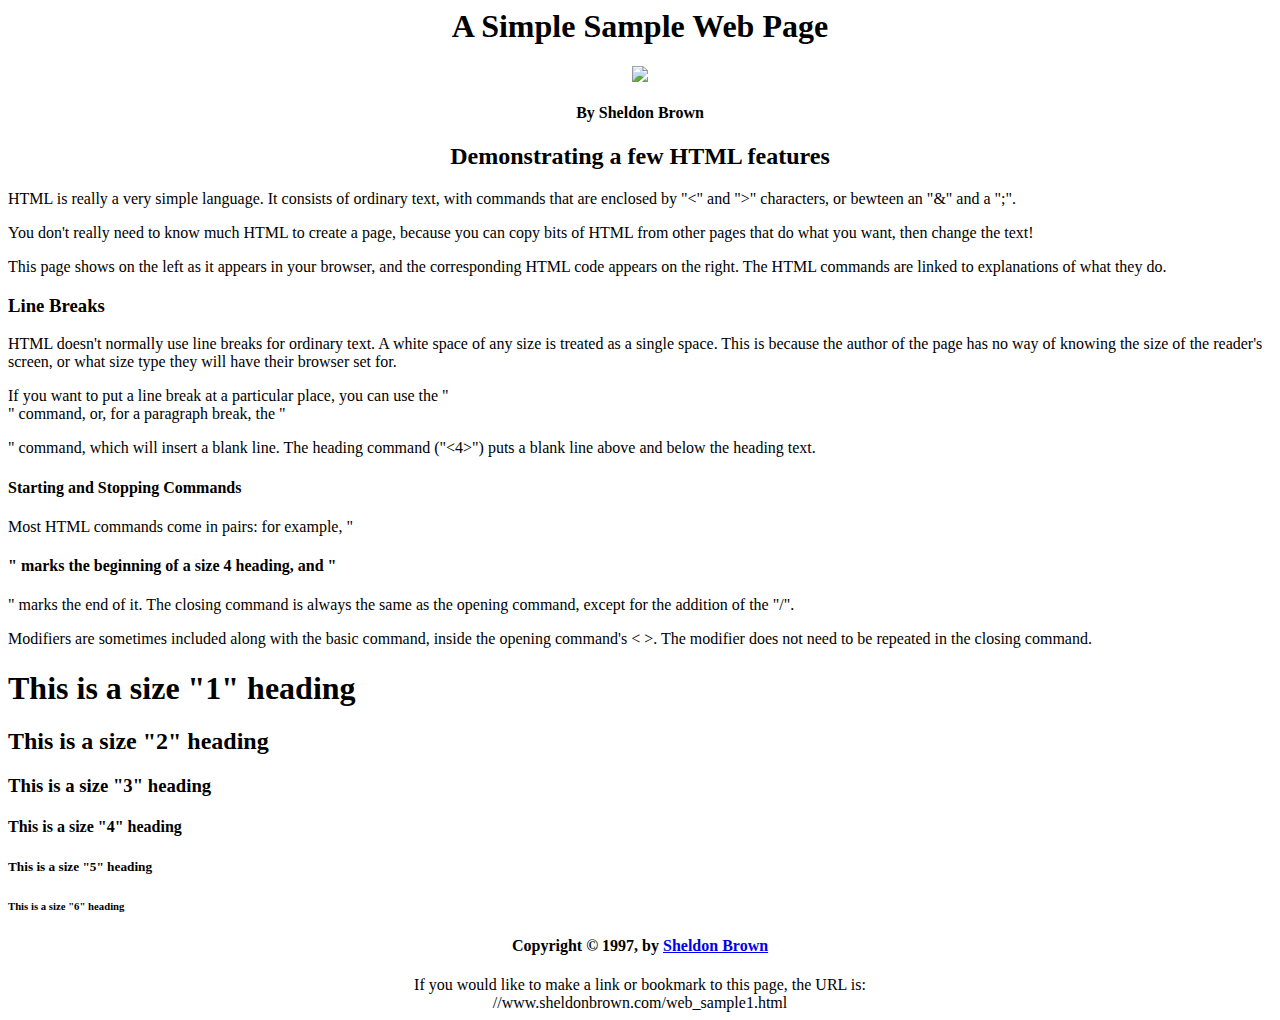
==== contact.html @ 68811862 "Create contact.html" ====
<HEAD>
<TITLE>Basic HTML Sample Page</TITLE>
</HEAD>
<BODY BGCOLOR="WHITE">
<CENTER>
<H1>A Simple Sample Web Page</H1>

 

  <IMG SRC="//www.sheldonbrown.com/images/scb_eagle_contact.jpeg">

 

 

  <H4>By Sheldon Brown</H4>

<H2>Demonstrating a few HTML features</H2>

</CENTER>

HTML is really a very simple language. It consists of ordinary text, with commands that are enclosed by "<" and ">" characters, or bewteen an "&" and a ";". <P>
 

You don't really need to know much HTML to create a page, because you can copy bits of HTML from other pages that do what you want, then change the text!<P>
 

This page shows on the left as it appears in your browser, and the corresponding HTML code appears on the right. The HTML commands are linked to explanations of what they do.
 

 

<H3>Line Breaks</H3>

HTML doesn't normally use line breaks for ordinary text. A white space of any size is treated as a single space. This is because the author of the page has no way of knowing the size of the reader's screen, or what size type they will have their browser set for.<P>

 

If you want to put a line break at a particular place, you can use the "<BR>" command, or, for a paragraph break, the "<P>" command, which will insert a blank line. The heading command ("<4></4>") puts a blank line above and below the heading text.

 

<H4>Starting and Stopping Commands</H4>

Most HTML commands come in pairs: for example, "<H4>" marks the beginning of a size 4 heading, and "</H4>" marks the end of it. The closing command is always the same as the opening command, except for the addition of the "/".<P>

 

Modifiers are sometimes included along with the basic command, inside the opening command's < >. The modifier does not need to be repeated in the closing command.

 

 

<H1>This is a size "1" heading</H1>

<H2>This is a size "2" heading</H2>

<H3>This is a size "3" heading</H3>

<H4>This is a size "4" heading</H4>

<H5>This is a size "5" heading</H5>

<H6>This is a size "6" heading</H6>

<center>

<H4>Copyright © 1997, by
<A HREF="//www.sheldonbrown.com/index.html">Sheldon Brown</A>
</H4>

If you would like to make a link or bookmark to this page, the URL is:<BR> //www.sheldonbrown.com/web_sample1.html</body>
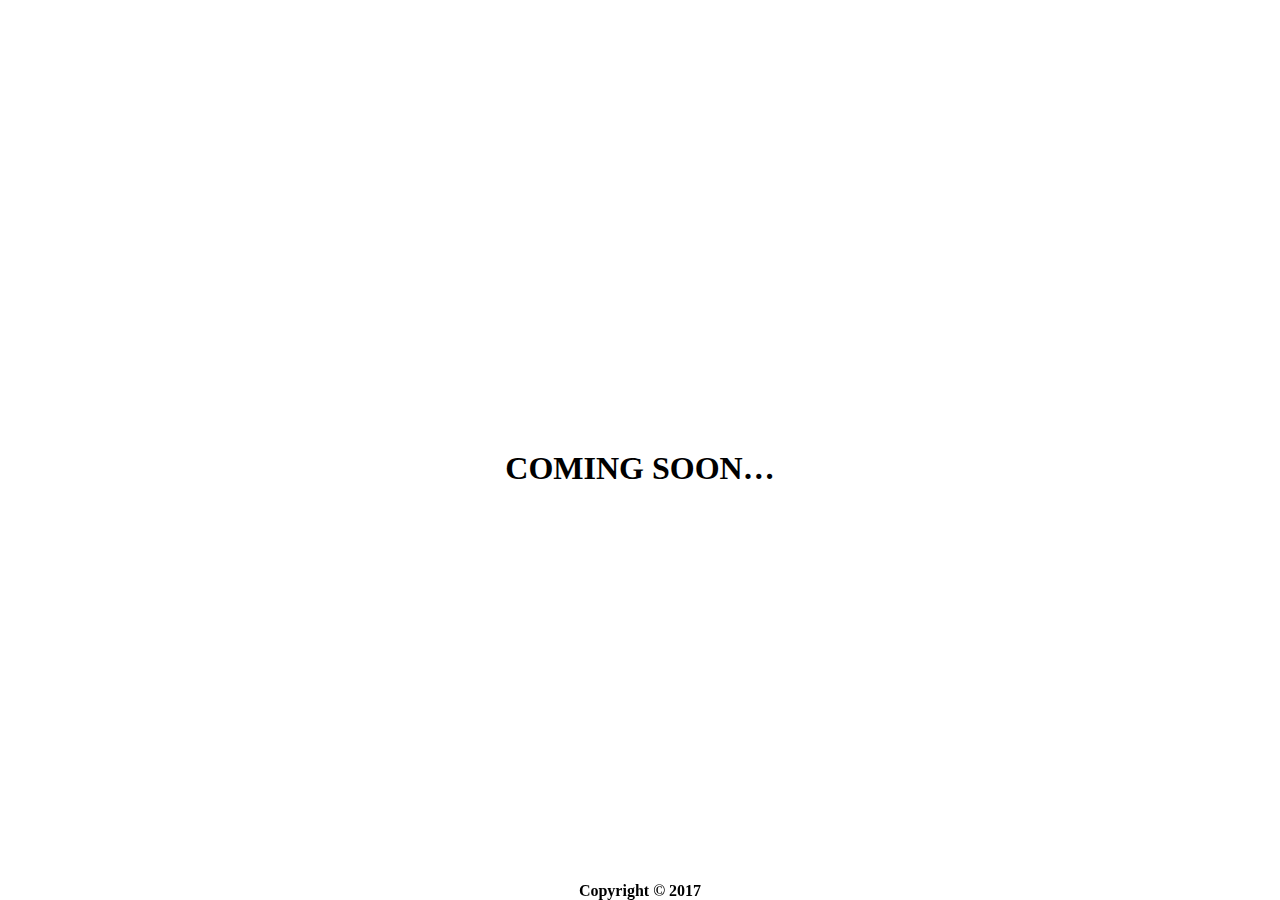
==== commit 30af0d39: "Update contact.html" ====
--- a/contact.html
+++ b/contact.html
@@ -1,73 +1,26 @@
 <HEAD>
 <TITLE>Basic HTML Sample Page</TITLE>
-</HEAD>
+<style>
+h1{
+ position:absolute;
+top: 50%;
+left: 0;
+right: 0;
+bottom:0;
+margin: 0 auto;
+padding: 0;
+text-align: center;
+ }
+ h4{
+  position: fixed;
+    bottom: 0;
+    text-align: center;
+    margin: 0 auto;
+    left: 0;
+    right: 0;
+}
+</style></HEAD>
 <BODY BGCOLOR="WHITE">
-<CENTER>
-<H1>A Simple Sample Web Page</H1>
-
- 
-
-  <IMG SRC="//www.sheldonbrown.com/images/scb_eagle_contact.jpeg">
-
- 
-
- 
-
-  <H4>By Sheldon Brown</H4>
-
-<H2>Demonstrating a few HTML features</H2>
-
-</CENTER>
-
-HTML is really a very simple language. It consists of ordinary text, with commands that are enclosed by "<" and ">" characters, or bewteen an "&" and a ";". <P>
- 
-
-You don't really need to know much HTML to create a page, because you can copy bits of HTML from other pages that do what you want, then change the text!<P>
- 
-
-This page shows on the left as it appears in your browser, and the corresponding HTML code appears on the right. The HTML commands are linked to explanations of what they do.
- 
-
- 
-
-<H3>Line Breaks</H3>
-
-HTML doesn't normally use line breaks for ordinary text. A white space of any size is treated as a single space. This is because the author of the page has no way of knowing the size of the reader's screen, or what size type they will have their browser set for.<P>
-
- 
-
-If you want to put a line break at a particular place, you can use the "<BR>" command, or, for a paragraph break, the "<P>" command, which will insert a blank line. The heading command ("<4></4>") puts a blank line above and below the heading text.
-
- 
-
-<H4>Starting and Stopping Commands</H4>
-
-Most HTML commands come in pairs: for example, "<H4>" marks the beginning of a size 4 heading, and "</H4>" marks the end of it. The closing command is always the same as the opening command, except for the addition of the "/".<P>
-
- 
-
-Modifiers are sometimes included along with the basic command, inside the opening command's < >. The modifier does not need to be repeated in the closing command.
-
- 
-
- 
-
-<H1>This is a size "1" heading</H1>
-
-<H2>This is a size "2" heading</H2>
-
-<H3>This is a size "3" heading</H3>
-
-<H4>This is a size "4" heading</H4>
-
-<H5>This is a size "5" heading</H5>
-
-<H6>This is a size "6" heading</H6>
-
-<center>
-
-<H4>Copyright © 1997, by
-<A HREF="//www.sheldonbrown.com/index.html">Sheldon Brown</A>
-</H4>
-
-If you would like to make a link or bookmark to this page, the URL is:<BR> //www.sheldonbrown.com/web_sample1.html</body>
+<H1>COMING SOON…</H1>
+<H4>Copyright © 2017</H4>
+ </body>
